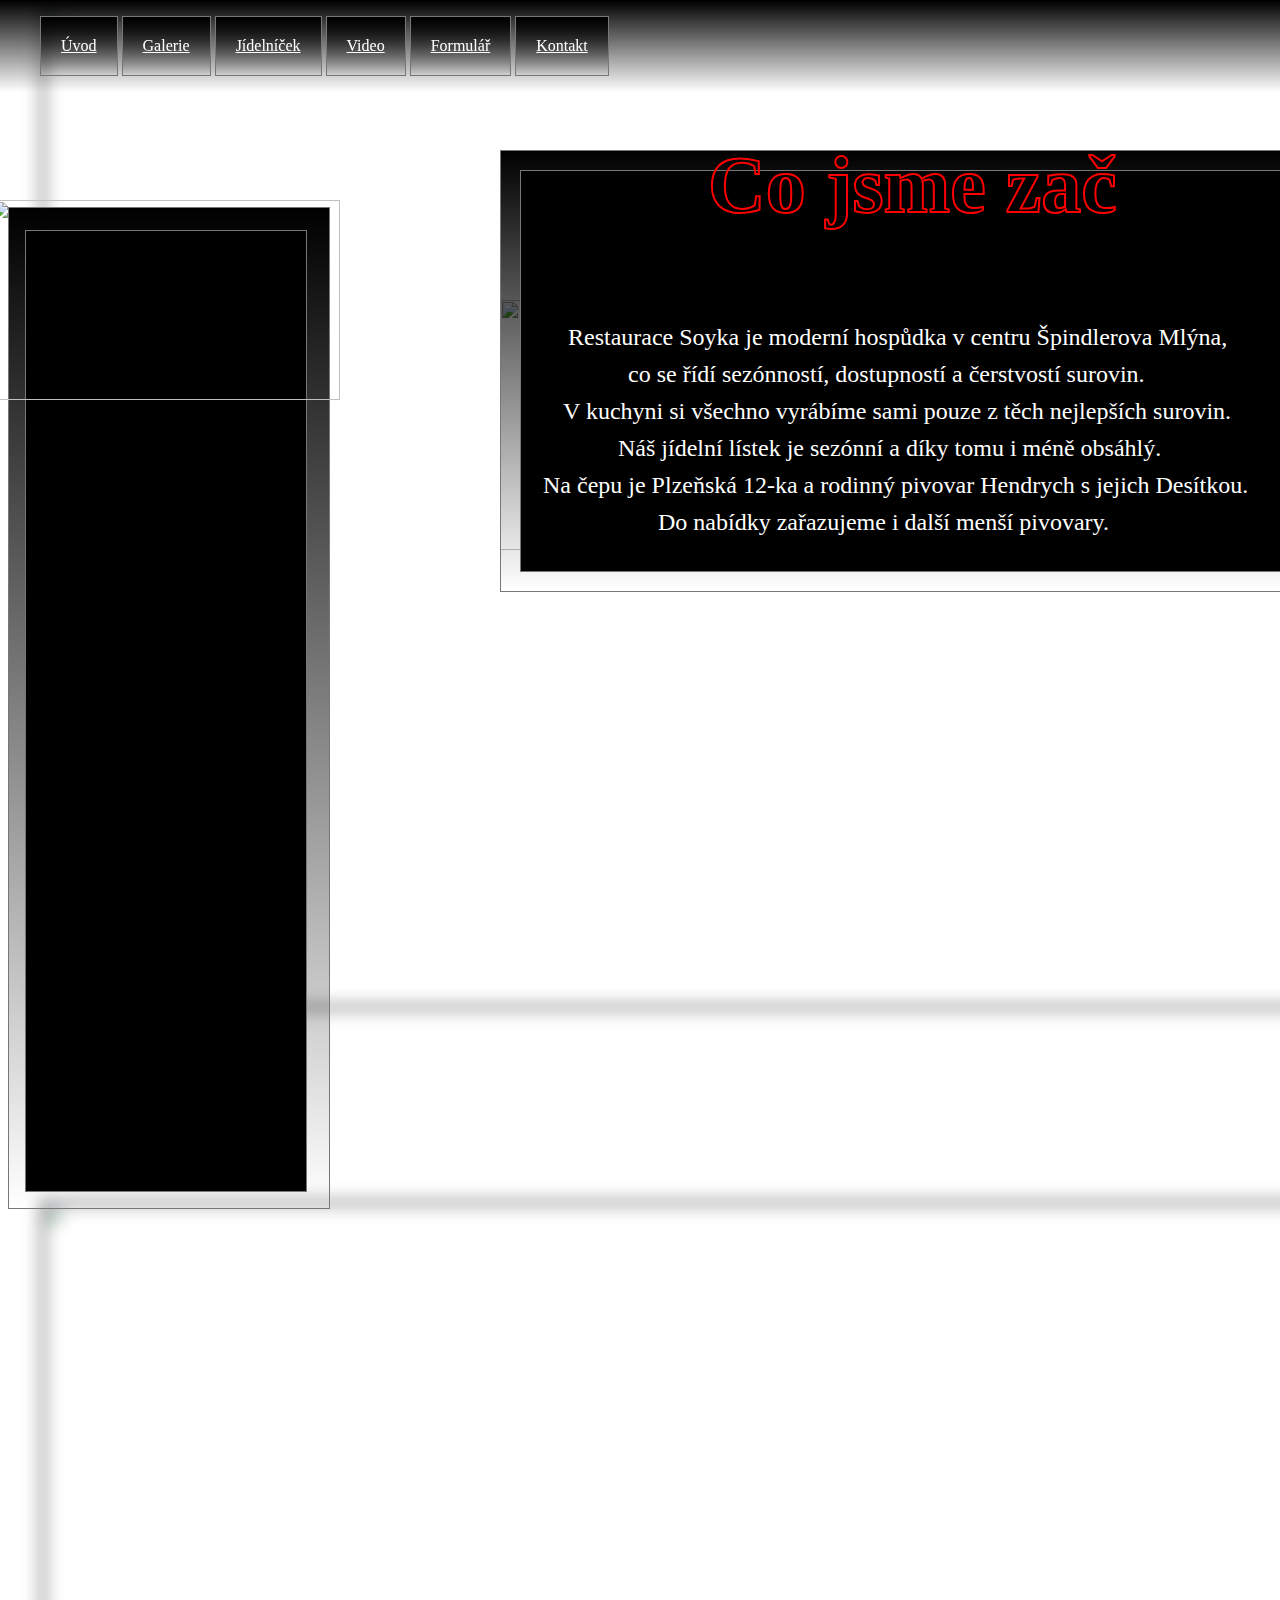
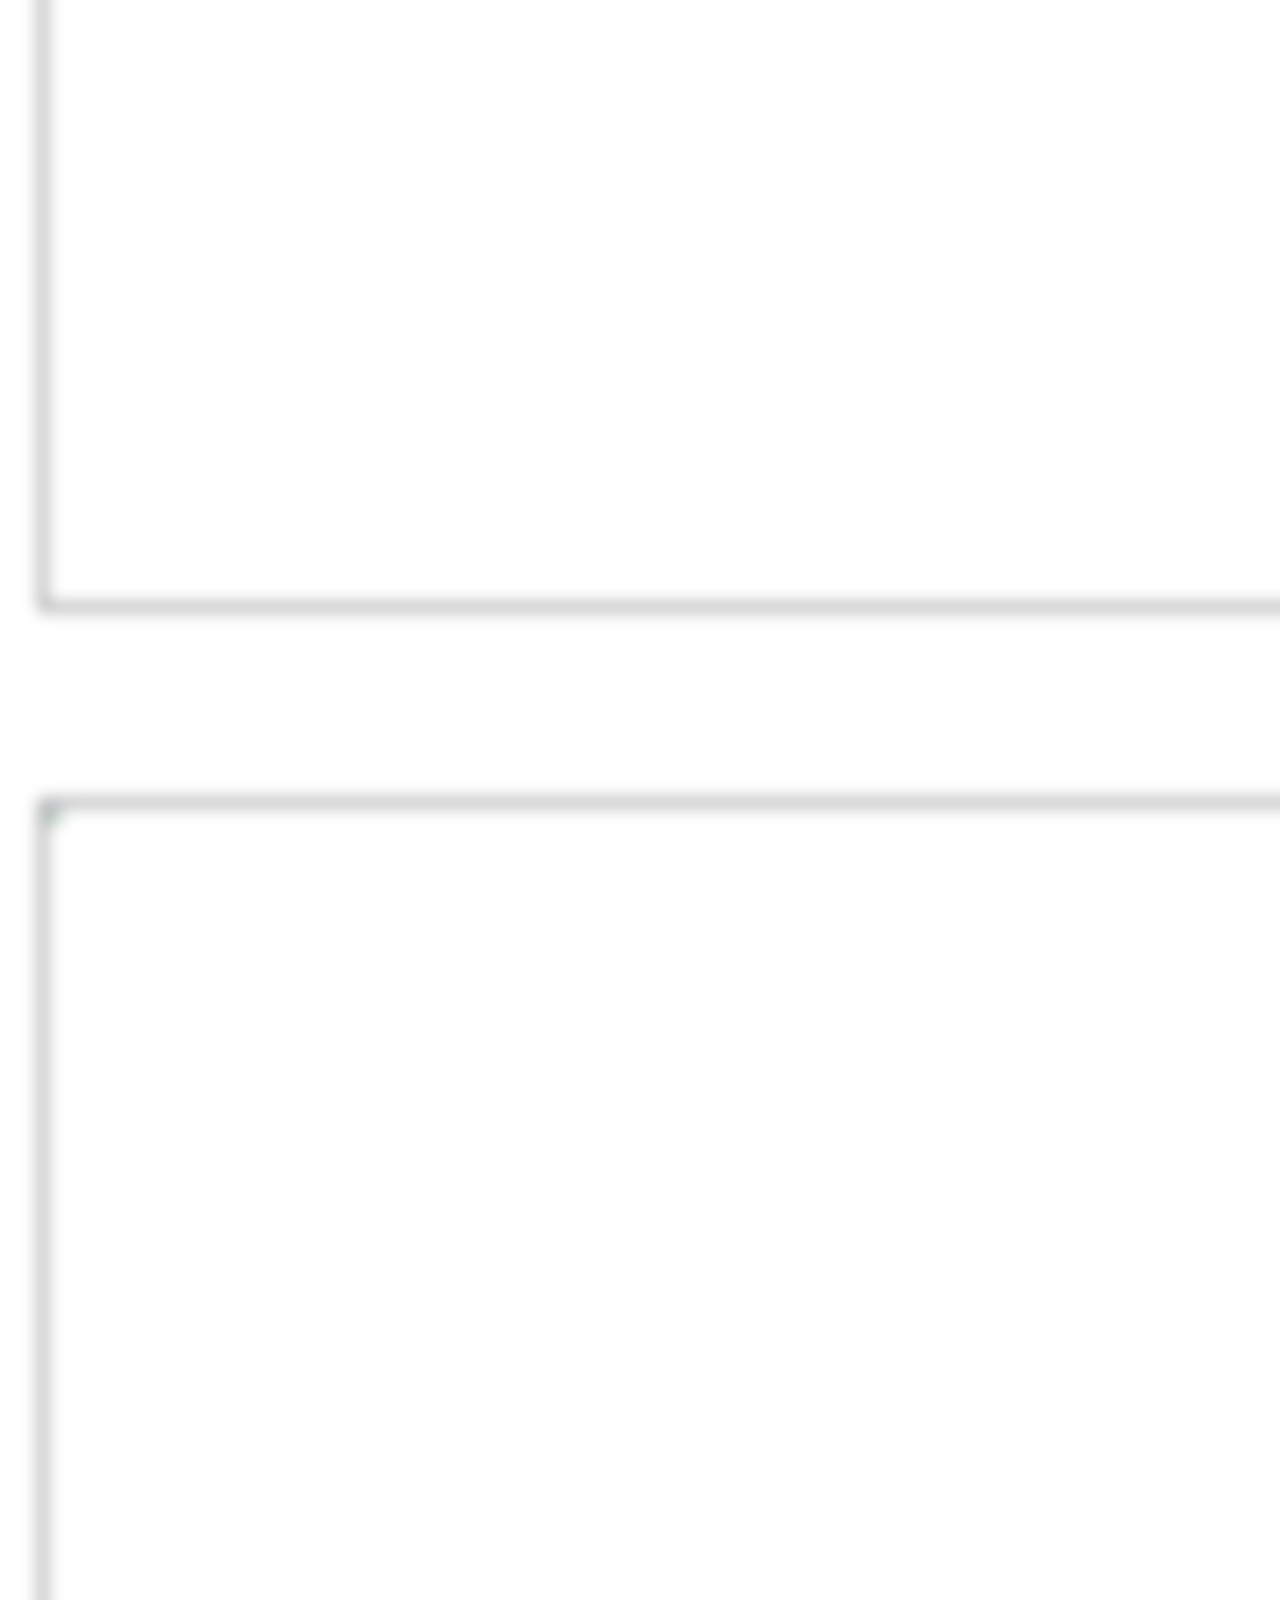
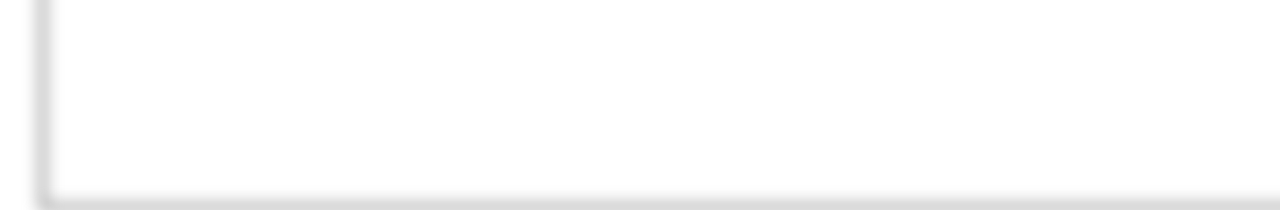
==== index.html @ 77a88499 "druhy test" ====
<!DOCTYPE html>
<html>
    <head>
		<title>Resturace Soyka - úvod</title>
		<link rel="stylesheet" href="style/style.css">
        <meta charset="UTF-8" />
		
    </head>
    <body>
		<nav>
			<ul class="navigace">
			    <li class="aktivni_polozka"><a href="stranka1.html">Úvod</a></li>
			    <li class="neaktivni_polozka"><a href="stranka2.html">Galerie</a></li>
			    <li class="neaktivni2_polozka"><a href="stranka3.html">Jídelníček</a></li>
			    <li class="neaktivni3_polozka"><a href="stranka4.html">Video</a></li>
                <li class="neaktivni4_polozka"><a href="stranka5.html">Formulář</a></li>
				<li class="neaktivni5_polozka"><a href="stranka6.html">Kontakt</a></li>
			</ul>
		</nav>
		<img class="jidelnicekbackgrounda" src="fotkar1.jpg" width="1500px" height="1000px" /><br/>
        <img class="jidelnicekbackground2a" src="fotkar2.jpg" width="1500px" height="1000px" /><br/>
        <img class="jidelnicekbackground3a" src="fotkar3.jpg" width="1500px" height="1000px" /><br/>
			<div id="rectanglesoykalogo"></div>
			<div id="rectanglesoykalogo2"></div>
			<div id="rectangleclanek1"></div>
			<div id="rectangleclanek2"></div>
			<div class="textuvodchapesnekamo">
			<font size="5" class="textuvod1" >Restaurace Soyka je moderní hospůdka v centru Špindlerova Mlýna,</font> <br/>
			<font size="5" class="textuvod2" >co se řídí sezónností, dostupností a čerstvostí surovin.</font> <br/>
			<font size="5" class="textuvod3" >V kuchyni si všechno vyrábíme sami pouze z těch nejlepších surovin.</font> <br/>
			<font size="5" class="textuvod4" >Náš jídelní lístek je sezónní a díky tomu i méně obsáhlý.</font> <br/>
			<font size="5" class="textuvod5" >Na čepu je Plzeňská 12-ka a rodinný pivovar Hendrych s jejich Desítkou.</font> <br/>
			<font size="5" class="textuvod6" >Do nabídky zařazujeme i další menší pivovary.</font> <br/>
			<h1 class="nadpis1">Co jsme zač</h1>
			</div>

			<img class="thumbnail" src="soykalogo.png" width="500px" height="250px" /><br/>
			<img class="thumbnail2" src="uvodfotka.png" width="350px" height="200px" /><br/>
	</body>
</html>
---- style/style.css ----
body
{
	background-color: white;
}

nav 
{
	position: fixed;
	padding: 0;
	width: 100%;
	top: 0;
	left: 0;
	background-image: linear-gradient(to top, rgba(255,0,0,0), rgba(0,0,0,1));
	z-index: 1000;
}
ul
{
	color: white;
	z-index: 3;
}
.thumbnail
{
	position: absolute;
	left: 500px;
	top: 300px;
	z-index: 50;
}
.thumbnail2
{
	position: absolute;
	left: -10px;
	top: 200px;
	z-index: 50;
}

.class1
{
	z-index: 2;
}
a 
{
	color: white;
}
ul > li
{
	position: relative;
	display: inline-block;
}
.aktivni_polozka
{
	background-image: linear-gradient(to top, rgba(255,0,0,0), rgba(0,0,0,1));
	padding: 20px;
	border: 1px solid #777;
	
}
.aktivni_polozka:hover
{
	background-color: #777;
}
.neaktivni_polozka
{
	background-image: linear-gradient(to top, rgba(255,0,0,0), rgba(0,0,0,1));
	padding: 20px;
	border: 1px solid #777;
}
.neaktivni_polozka:hover
{
	background-color: #777;
}
.neaktivni2_polozka
{
	background-image: linear-gradient(to top, rgba(255,0,0,0), rgba(0,0,0,1));
	padding: 20px;
	border: 1px solid #777;
}
.neaktivni2_polozka:hover
{
	background-color: #777;
}
.neaktivni3_polozka
{
	background-image: linear-gradient(to top, rgba(255,0,0,0), rgba(0,0,0,1));
	padding: 20px;
	border: 1px solid #777;
}
.neaktivni3_polozka:hover
{
	background-color: #777;
}
.neaktivni4_polozka
{
	background-image: linear-gradient(to top, rgba(255,0,0,0), rgba(0,0,0,1));
	padding: 20px;
	border: 1px solid #777;
	
}
.neaktivni4_polozka:hover
{
	background-color: #777;
}
.neaktivni5_polozka
{
	background-image: linear-gradient(to top, rgba(255,0,0,0), rgba(0,0,0,1));
	padding: 20px;
	border: 1px solid #777;
	
}
.neaktivni5_polozka:hover
{
	background-color: #777;
}

#rectanglesoykalogo
{
	position: absolute;
	width: 280px;
    height: 960px;
	left: 25px;
	top: 230px;
    background: black;
	z-index: 5;
	border: 1px solid #777;
}
#rectanglesoykalogo2
{
	position: relative;
	width: 320px;
    height: 1000px;
	top: 145px;
    background:linear-gradient(to top, rgba(0,0,0,0), rgba(0,0,0,1));
	z-index: -5;
	border: 1px solid #777;
}
#rectangleclanek1
{
	position: absolute;
	width: 800px;
	height: 440px;
	top: 150px;
	left: 500px;
	background:linear-gradient(to top, rgba(0,0,0,0), rgba(0,0,0,1));
	z-index: 60;
	border: 1px solid #777;
}
#rectangleclanek2
{
	position: absolute;
	width: 760px;
	height: 400px;
	top: 170px;
	left: 520px;
	background-color: black;
	z-index: 60;
	border: 1px solid #777;
}
.textuvod1
{
	font-family: Fantasy;
	position: relative;
	z-index: 70;
	color: white;
	top: -700px;
	left: 560px;
}
.textuvod2
{
	font-family: Fantasy;
	position: relative;
	z-index: 70;
	color: white;
	top: -690px;
	left: 620px;
}
.textuvod3
{
	font-family: Fantasy;
	position: relative;
	z-index: 70;
	color: white;
	top: -680px;
	left: 555px;
}
.textuvod4
{
	font-family: Fantasy;
	position: relative;
	z-index: 70;
	color: white;
	top: -670px;
	left: 610px;
}
.textuvod5
{
	font-family: Fantasy;
	position: relative;
	z-index: 70;
	color: white;
	top: -660px;
	left: 535px;
}
.textuvod6
{
	font-family: Fantasy;
	position: relative;
	z-index: 70;
	color: white;
	top: -650px;
	left: 650px;
}
.nadpis1
{
	-webkit-text-fill-color: transparent;
	-webkit-text-stroke: 2px red;
	font-size: 80px;
	position: relative;
	z-index: 70;
	color: red;
	top: -1100px;
	left: 700px;
}
#fotogalerieobdelnikuvod1
{
	position: absolute;
	width: 800px;
	height: 440px;
	top: 120px;
	left: 50px;
	background:linear-gradient(to top, rgba(0,0,0,0), rgba(0,0,0,1));
	z-index: 60;
	border: 1px solid #777;
}
#fotogalerieobdelnikuvod2
{
	position: absolute;
	width: 760px;
	height: 400px;
	top: 140px;
	left: 70px;
	background-color: black;
	z-index: 70;
	border: 1px solid #777;
}
.thumbnail3
{
	position: absolute;
	left: 130px;
	top: 90px;
	z-index: 80;
}
.fotkar1
{
	position: absolute;
	top: 50px;
	border: 5px solid #000;
	left: 1000px;
	z-index: 2000;
}
.fotkar1:hover
{
	-webkit-transform: scale(1.2);
	-ms-transform: scale(1.2);
	transform: scale(1.2);
}
.fotkar2
{
	position: absolute;
	border: 5px solid #000;
	top: 250px;
	left: 1000px;
	z-index: 2000;
}
.fotkar2:hover
{
	-webkit-transform: scale(1.2);
	-ms-transform: scale(1.2);
	transform: scale(1.2);
}
.fotkar3
{
	position: absolute;
	border: 5px solid #000;
	top: 450px;
	left: 1000px;
	z-index: 2000;
}
.fotkar3:hover
{
	-webkit-transform: scale(1.2);
	-ms-transform: scale(1.2);
	transform: scale(1.2);
}
.fotkar4
{
	position: absolute;
	border: 5px solid #000;
	top: 650px;
	left: 1000px;
	z-index: 2000;
}

.fotkar4:hover
{
	-webkit-transform: scale(1.2);
	-ms-transform: scale(1.2);
	transform: scale(1.2);
}
.fotkar5
{
	position: absolute;
	border: 5px solid #000;
	top: 850px;
	left: 1000px;
	z-index: 2000;
}
.fotkar5:hover
{
	-webkit-transform: scale(1.2);
	-ms-transform: scale(1.2);
	transform: scale(1.2);
}
.fotkar6
{
	position: absolute;
	border: 5px solid #000;
	top: 1050px;
	left: 1000px;
	z-index: 2000;
}
.fotkar6:hover
{
	-webkit-transform: scale(1.2);
	-ms-transform: scale(1.2);
	transform: scale(1.2);
}
.jidelnicek1
{
	top: 200px;
	display: block;
	margin: center;
	position: relative;
	border: 5px solid #000;
	transition: 0.5s;
	margin-left: auto;
	margin-right: auto;

}
.jidelnicek1:hover
{
	-webkit-transform: scale(1.2);
	-ms-transform: scale(1.2);
	transform: scale(1.2);
	z-index: 2000;
	transition: 0.5s;
}
.jidelnicek2
{
	top: 600px;
	left: center;
	display: block;
	position: relative;
	border: 5px solid #000;
	transition: 0.5s;
	margin-left: auto;
	margin-right: auto;
}
.jidelnicek2:hover
{
	-webkit-transform: scale(1.2);
	-ms-transform: scale(1.2);
	transform: scale(1.2);
	transition: 0.5s;
}

.jidelnicekbackgrounda
{
	position: absolute;
	z-index: -50;
	display: block;
	top: 0px;
	left: 40px;
	border: 5px solid #777;
	filter: blur(8px);
	-webkit-filter: blur(8px);
	margin-left: auto;
	margin-right: auto;
}
.jidelnicekbackground2a
{
	position: absolute;
	z-index: -50;
	display: block;
	top: 1200px;
	left: 40px;
	border: 5px solid #777;
	filter: blur(8px);
	-webkit-filter: blur(8px);
	margin-left: auto;
	margin-right: auto;
}
.jidelnicekbackground3a
{
	position: absolute;
	z-index: -50;
	display: block;
	top: 2400px;
	left: 40px;
	border: 5px solid #777;
	filter: blur(8px);
	-webkit-filter: blur(8px);
	margin-left: auto;
	margin-right: auto;
}
.videorestauracejpg
{
	position: absolute;
	top: 20px;
	left: 130px;
	z-index: 120;
}
.videorestauracejpg2
{
	position: absolute;
	top: 30px;
	left: 130px;
	z-index: 90;
	filter: blur(8px);
	-webkit-filter: blur(8px);
}
.video
{
	position: absolute;
	z-index: 120;
	left: 320px;
	top: 600px;
	border: 15px solid #000;
}
.formularvelkyobdelnik
{
	height: 700px;
	width: 400px;
	top: 300px;
	left: 280px;
	position: absolute;
	background-image: linear-gradient(to top, rgb(77, 77, 77), rgba(0,0,0,1));
	z-index: 200;
	border: 7px solid #000;
	border-radius: 35px;

}
.form-control
 {
	position: relative;
	top: -445px;
	left: 385px;
	height: 25px;
	width: 25px;
	color: white;
	z-index: 800;
  }
  .Nadpisformular 
  {
	  position: absolute;
	  left: 330px;
	  top: 400px;
	  color: white;
	  z-index: 600;
	  font-weight: bold;
	  font-size: 35px;
  }
  .Vlozitjmeno
  {
	  position: absolute;
	  left: 400px;
	  top: 500px;
	  z-index: 600;
	  content: "Jméno";

  }
  .Vlozitprijmeni
  {
	  position: absolute;
	  left: 400px;
	  top: 550px;
	  z-index: 600;
  }
  .Vlozitemail
  {
	  position: absolute;
	  left: 400px;
	  top: 640px;
	  z-index: 600;
  }
  .Vyberzeme
  {
	  position: absolute;
	  left: 400px;
	  top: 690px;
	  z-index: 600;
  }
  .Vlozitheslo
  {
	  position: absolute;
	  left: 400px;
	  top: 740px;
	  z-index: 600;
  }
  .Vlozithesloznovu
  {
	  position: absolute;
	  left: 400px;
	  top: 780px;
	  z-index: 600;
  }
  .form-control2
  {
	position: absolute;
	top: 840px;
	left: 395px;
	height: 25px;
	width: 25px;
	color: white;
	z-index: 600;
  }
  .Zasilatotazka
{
	position: absolute;
	color: white;
	z-index: 600;
	top: 845px;
	left: 435px;
	font-weight: bold;

}
.Odesilacitlacitko
{
  position: absolute;
  top: 890px;
  left: 400px;
  z-index: 600;
}

.formularvelkyobdelnik2
{
	height: 700px;
	width: 400px;
	top: 300px;
	left: 180px;
	position: absolute;
	background-image: linear-gradient(to top, rgb(77, 77, 77), rgba(0,0,0,1));
	z-index: 200;
	border: 7px solid #000;
	border-radius: 35px;

}
.mapaskoly
{
	position: absolute;
	top: 20px;
	left: 60px;
	width: 250px;
	height: 250px;
	border: 10px solid #000;
	border-radius: 35px;
}
.udaje
{
	position: absolute;
	text-align: center;
	top: 300px;
	left: 105px;
	z-index: 4000;
	color: white;
	font-weight: bold;
}
.textuvodchapesnekamo
{
	top: -40px;
	position: relative;
}
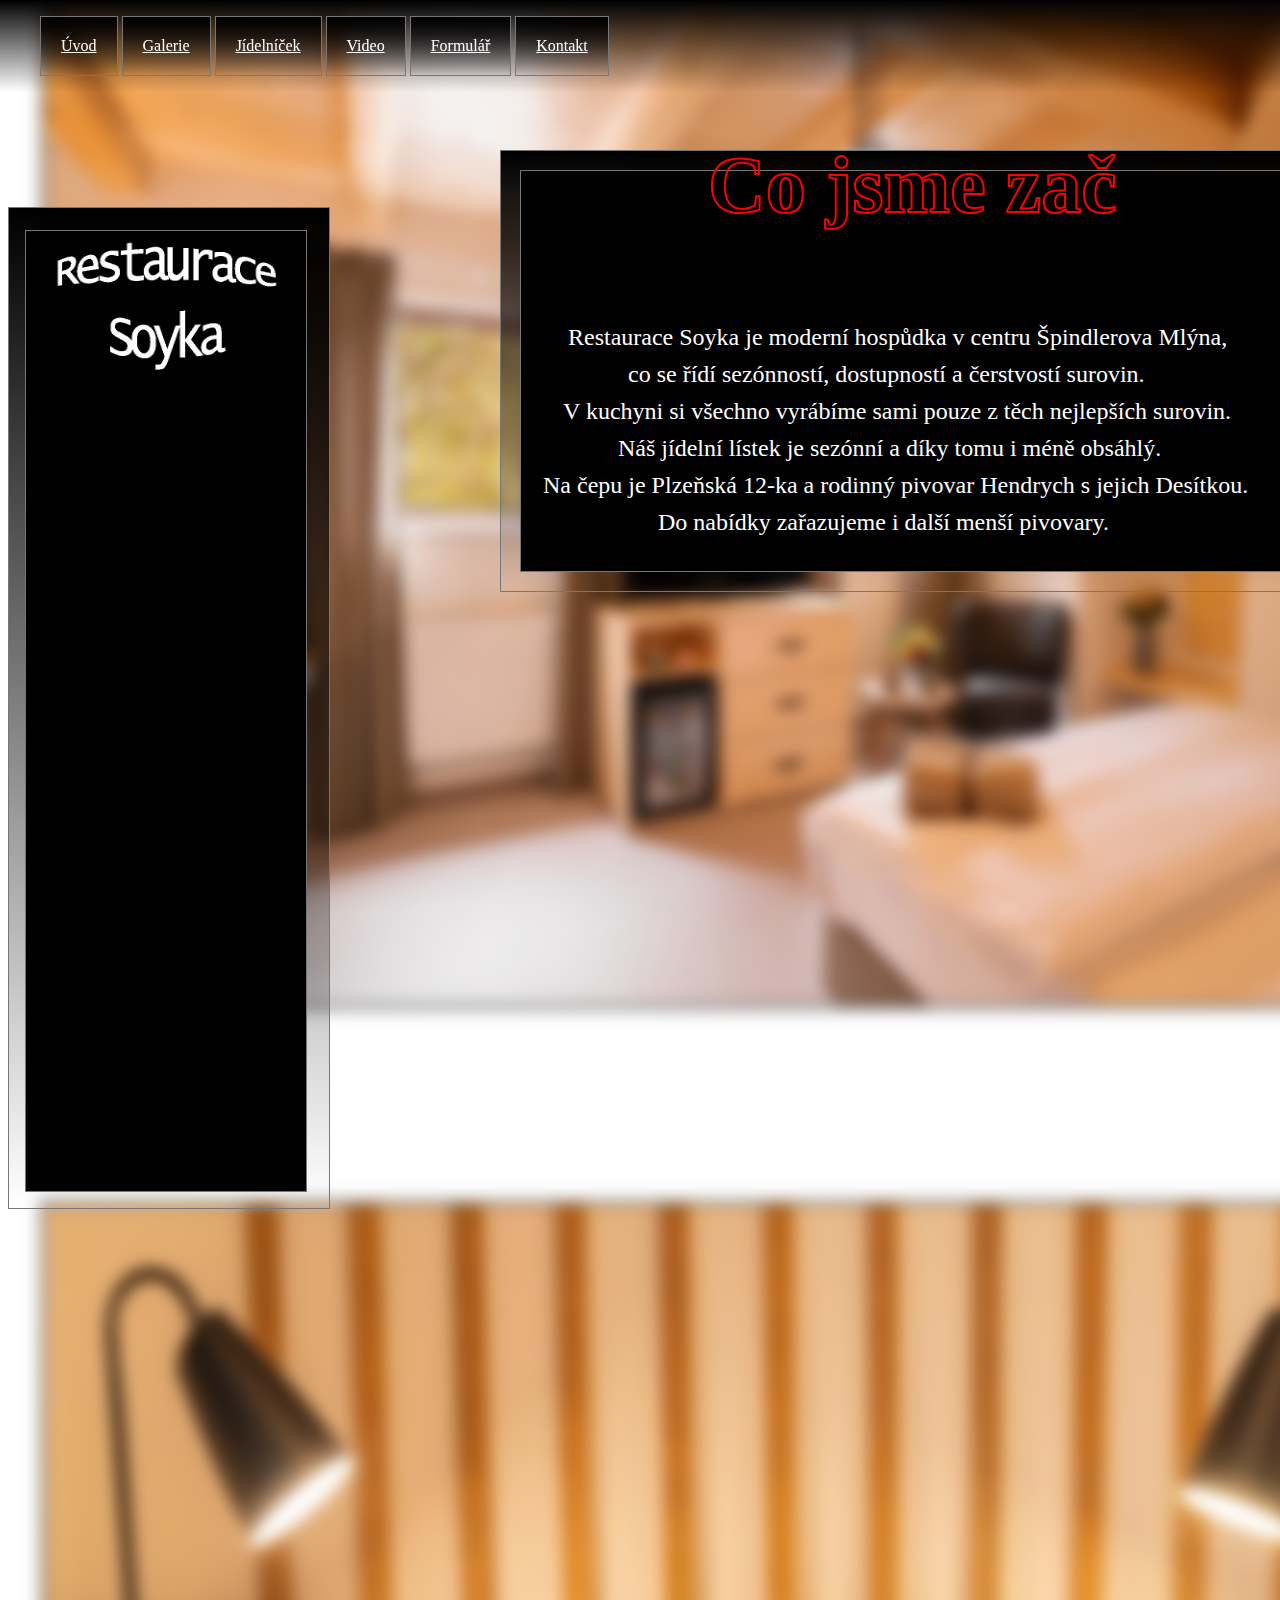
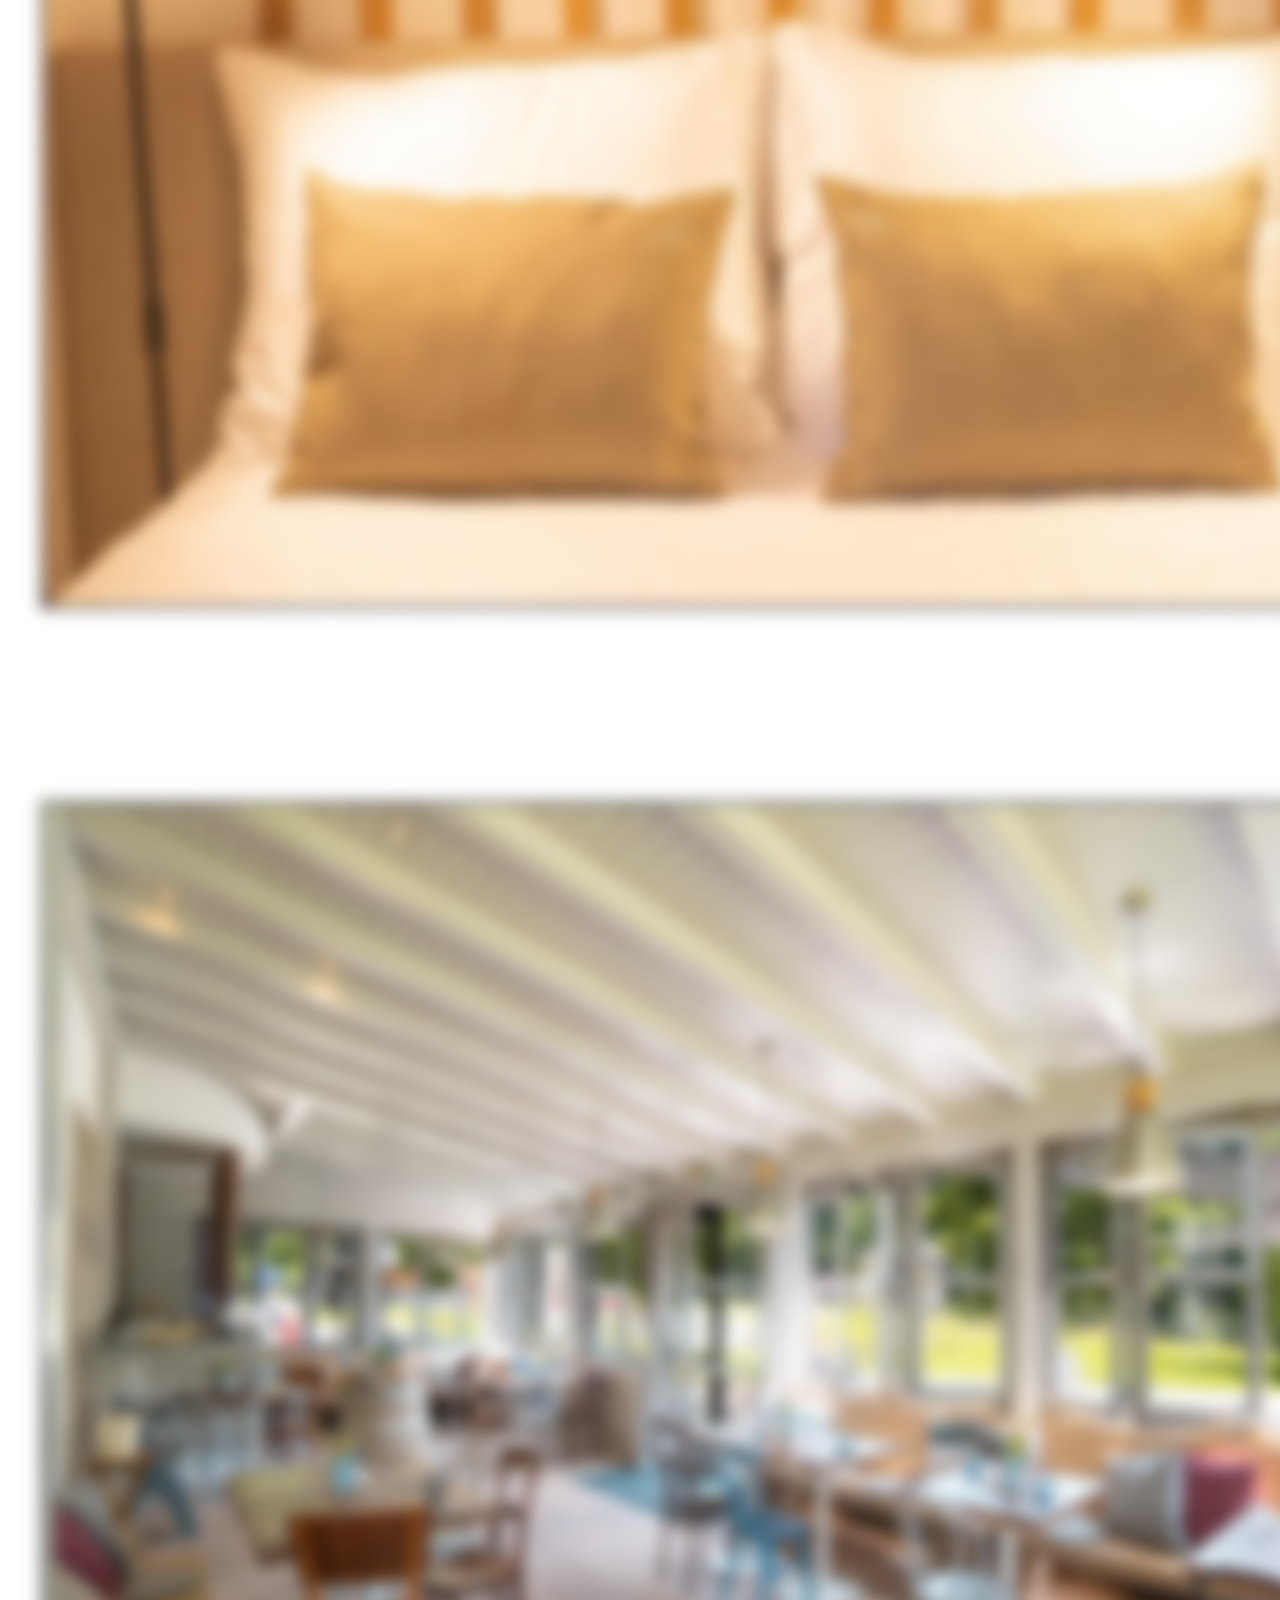
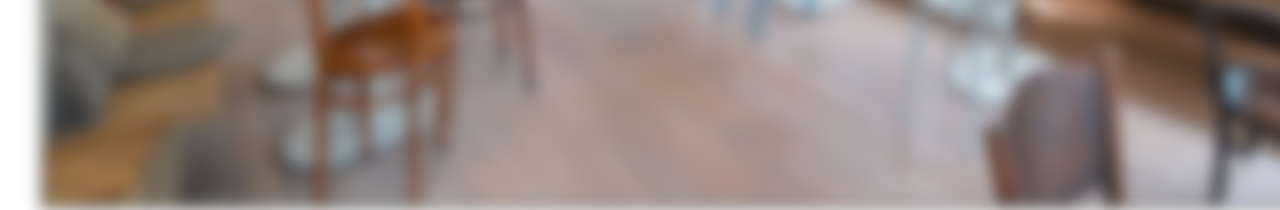
==== commit aa8f0db6: "4 test" ====
--- a/index.html
+++ b/index.html
@@ -9,7 +9,7 @@
     <body>
 		<nav>
 			<ul class="navigace">
-			    <li class="aktivni_polozka"><a href="stranka1.html">Úvod</a></li>
+			    <li class="aktivni_polozka"><a href="index.html">Úvod</a></li>
 			    <li class="neaktivni_polozka"><a href="stranka2.html">Galerie</a></li>
 			    <li class="neaktivni2_polozka"><a href="stranka3.html">Jídelníček</a></li>
 			    <li class="neaktivni3_polozka"><a href="stranka4.html">Video</a></li>
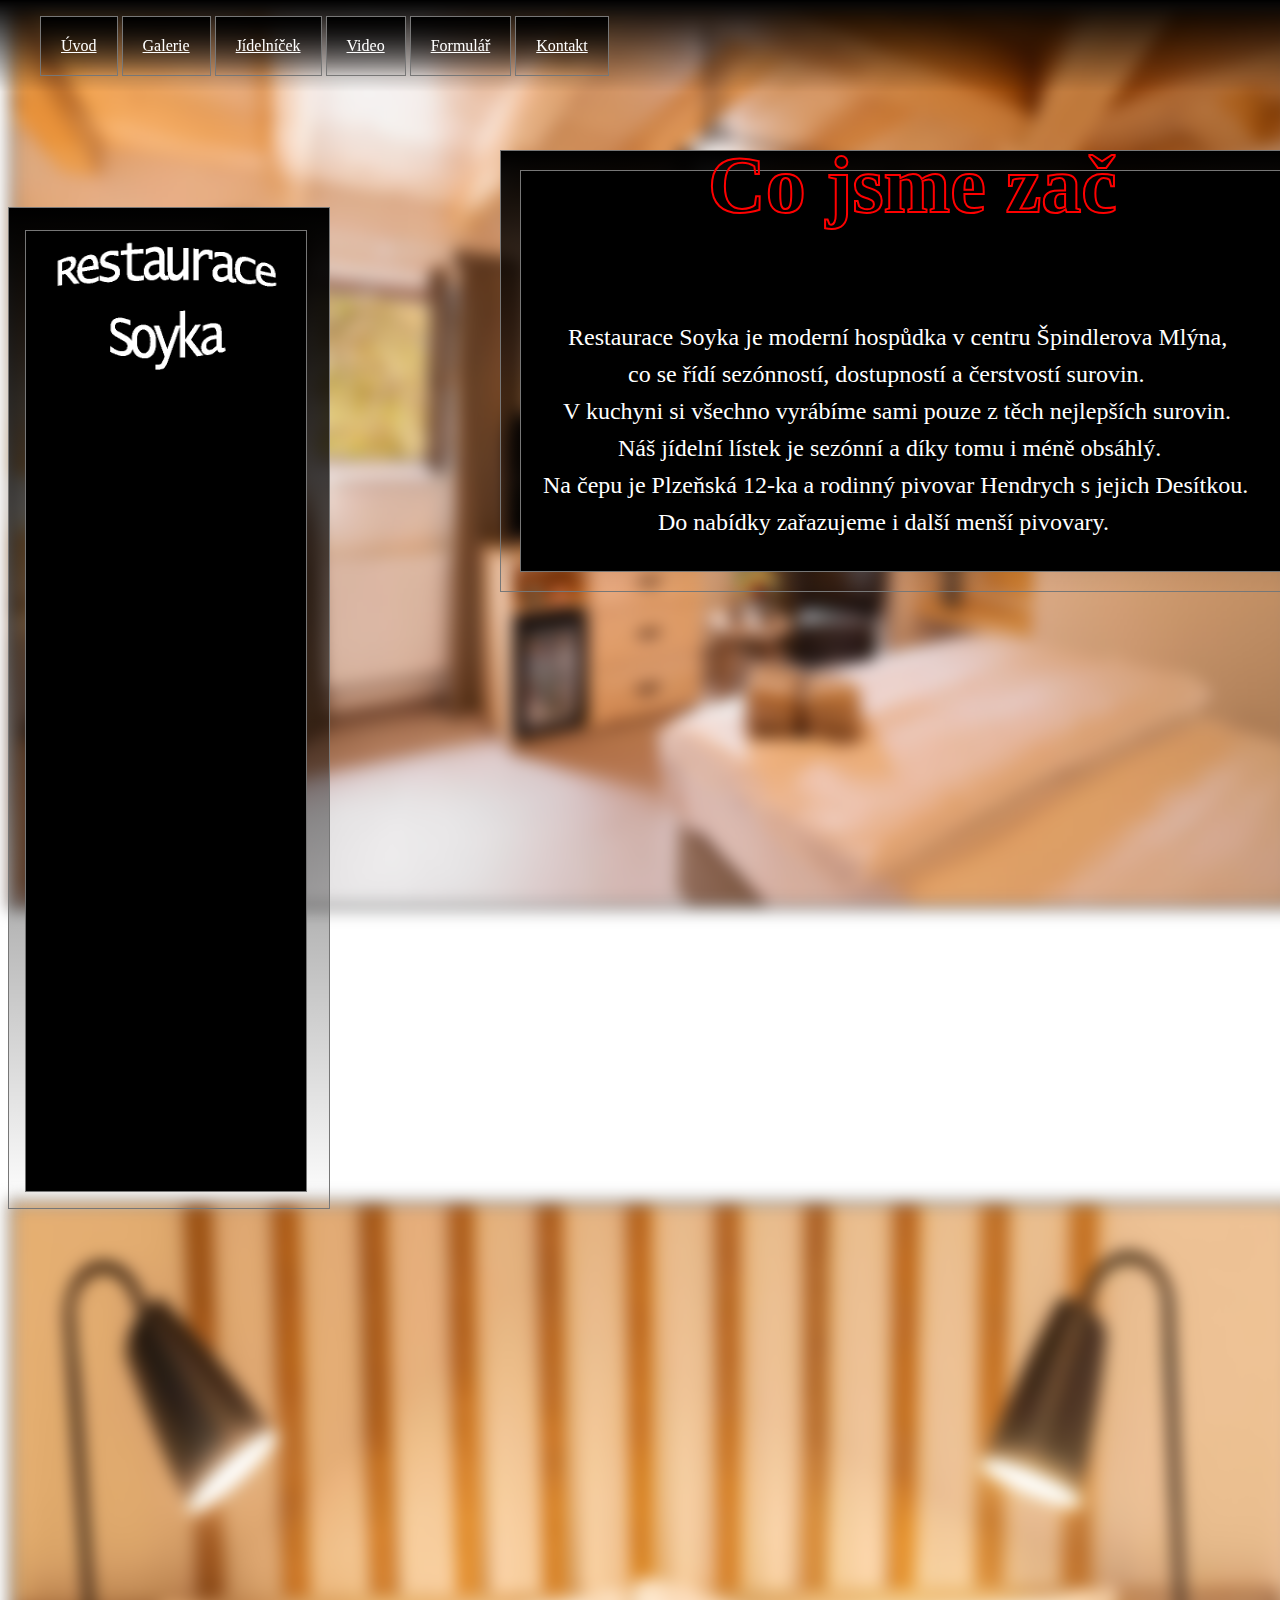
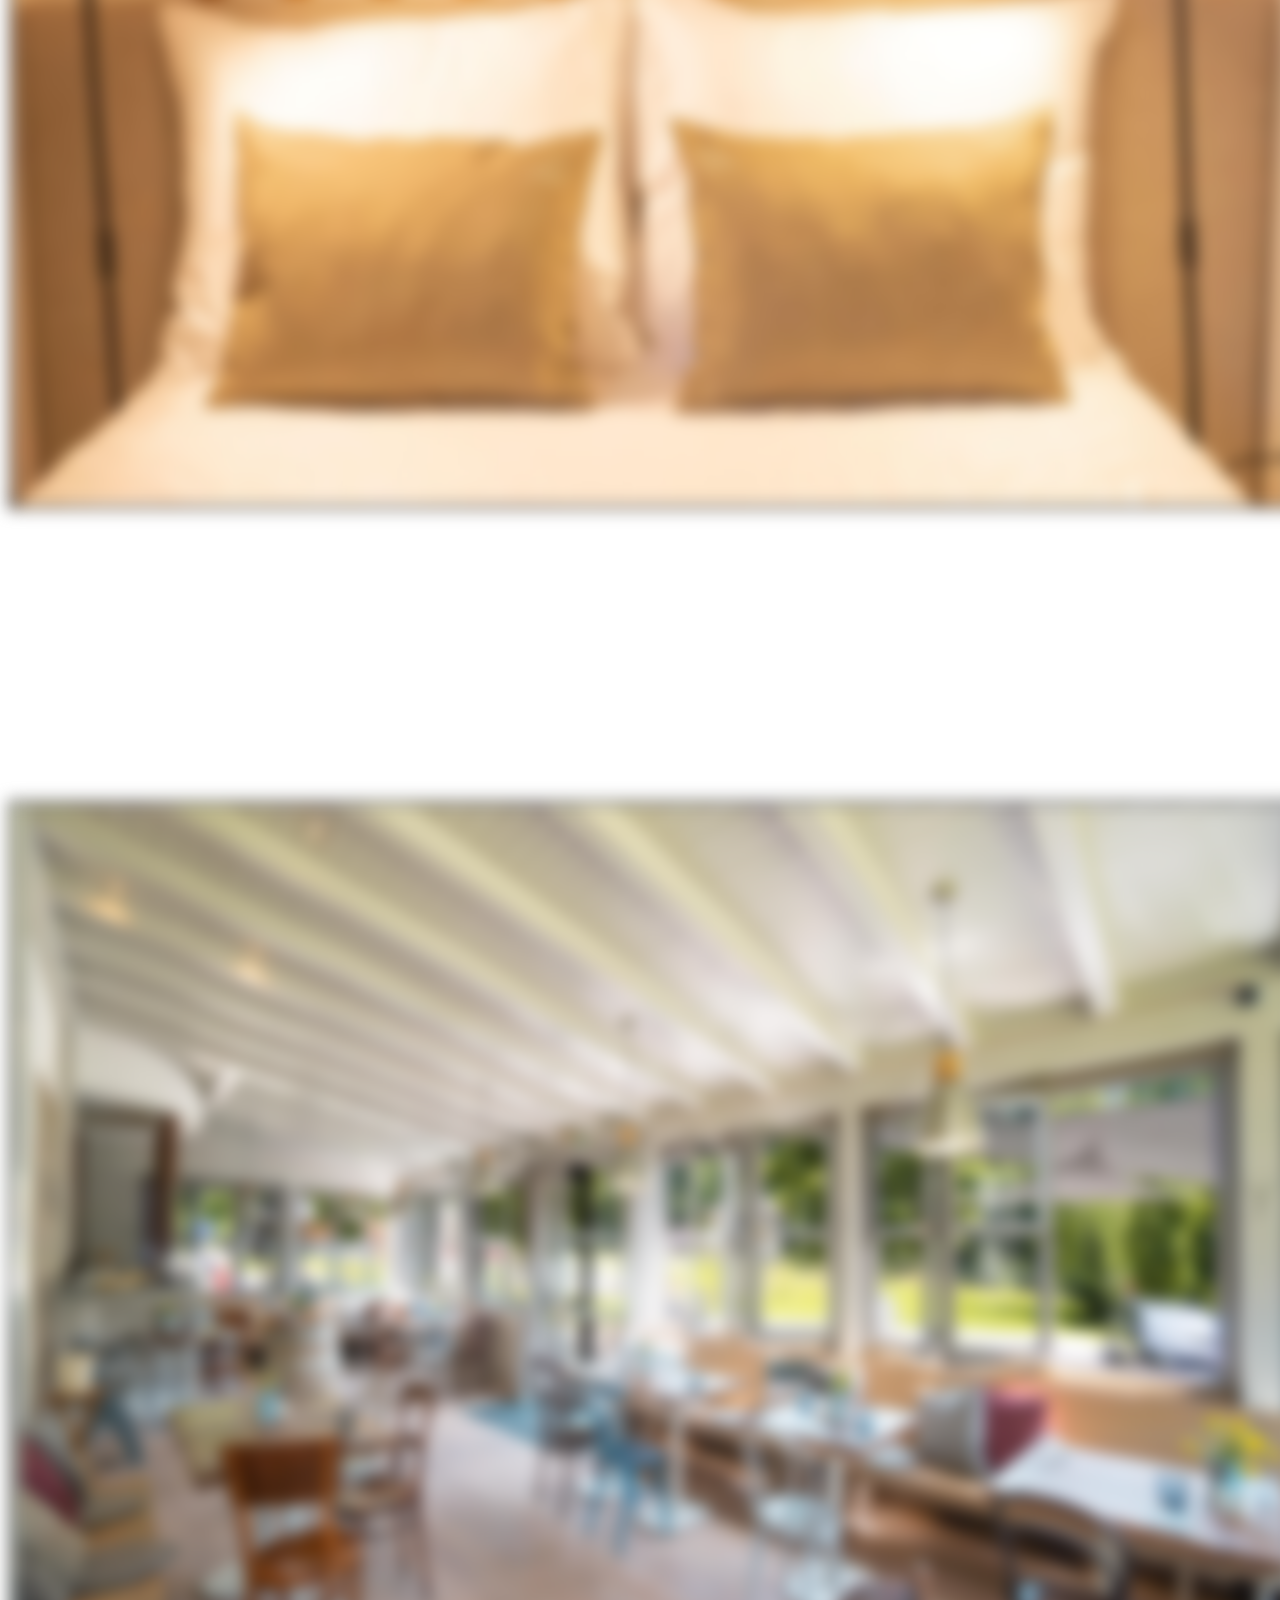
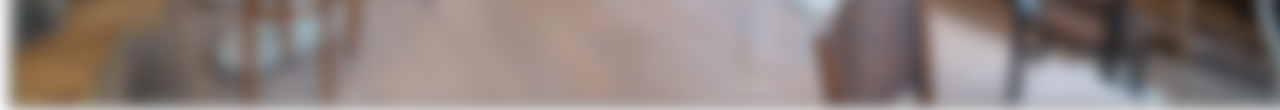
==== commit 255375b4: "zmena pozadi" ====
--- a/index.html
+++ b/index.html
@@ -7,19 +7,19 @@
 		
     </head>
     <body>
-		<nav>
-			<ul class="navigace">
-			    <li class="aktivni_polozka"><a href="index.html">Úvod</a></li>
-			    <li class="neaktivni_polozka"><a href="stranka2.html">Galerie</a></li>
-			    <li class="neaktivni2_polozka"><a href="stranka3.html">Jídelníček</a></li>
-			    <li class="neaktivni3_polozka"><a href="stranka4.html">Video</a></li>
-                <li class="neaktivni4_polozka"><a href="stranka5.html">Formulář</a></li>
-				<li class="neaktivni5_polozka"><a href="stranka6.html">Kontakt</a></li>
-			</ul>
-		</nav>
-		<img class="jidelnicekbackgrounda" src="fotkar1.jpg" width="1500px" height="1000px" /><br/>
-        <img class="jidelnicekbackground2a" src="fotkar2.jpg" width="1500px" height="1000px" /><br/>
-        <img class="jidelnicekbackground3a" src="fotkar3.jpg" width="1500px" height="1000px" /><br/>
+	<nav>
+		<ul class="navigace">
+			<li class="aktivni_polozka"><a href="index.html">Úvod</a></li>
+			<li class="neaktivni_polozka"><a href="stranka2.html">Galerie</a></li>
+			<li class="neaktivni2_polozka"><a href="stranka3.html">Jídelníček</a></li>
+			<li class="neaktivni3_polozka"><a href="stranka4.html">Video</a></li>
+            <li class="neaktivni4_polozka"><a href="stranka5.html">Formulář</a></li>
+			<li class="neaktivni5_polozka"><a href="stranka6.html">Kontakt</a></li>
+		</ul>
+	</nav>
+		<img class="jidelnicekbackgrounda" src="fotkar1.jpg"/><br/>
+        <img class="jidelnicekbackground2a" src="fotkar2.jpg"/><br/>
+        <img class="jidelnicekbackground3a" src="fotkar3.jpg"/><br/>
 			<div id="rectanglesoykalogo"></div>
 			<div id="rectanglesoykalogo2"></div>
 			<div id="rectangleclanek1"></div>
--- a/style/style.css
+++ b/style/style.css
@@ -373,11 +373,12 @@
 
 .jidelnicekbackgrounda
 {
+	width: 100%;
+	height: 100%;
 	position: absolute;
 	z-index: -50;
 	display: block;
 	top: 0px;
-	left: 40px;
 	border: 5px solid #777;
 	filter: blur(8px);
 	-webkit-filter: blur(8px);
@@ -386,11 +387,12 @@
 }
 .jidelnicekbackground2a
 {
+	width: 100%;
+	height: 100%;
 	position: absolute;
 	z-index: -50;
 	display: block;
 	top: 1200px;
-	left: 40px;
 	border: 5px solid #777;
 	filter: blur(8px);
 	-webkit-filter: blur(8px);
@@ -399,11 +401,12 @@
 }
 .jidelnicekbackground3a
 {
+	width: 100%;
+	height: 100%;
 	position: absolute;
 	z-index: -50;
 	display: block;
 	top: 2400px;
-	left: 40px;
 	border: 5px solid #777;
 	filter: blur(8px);
 	-webkit-filter: blur(8px);
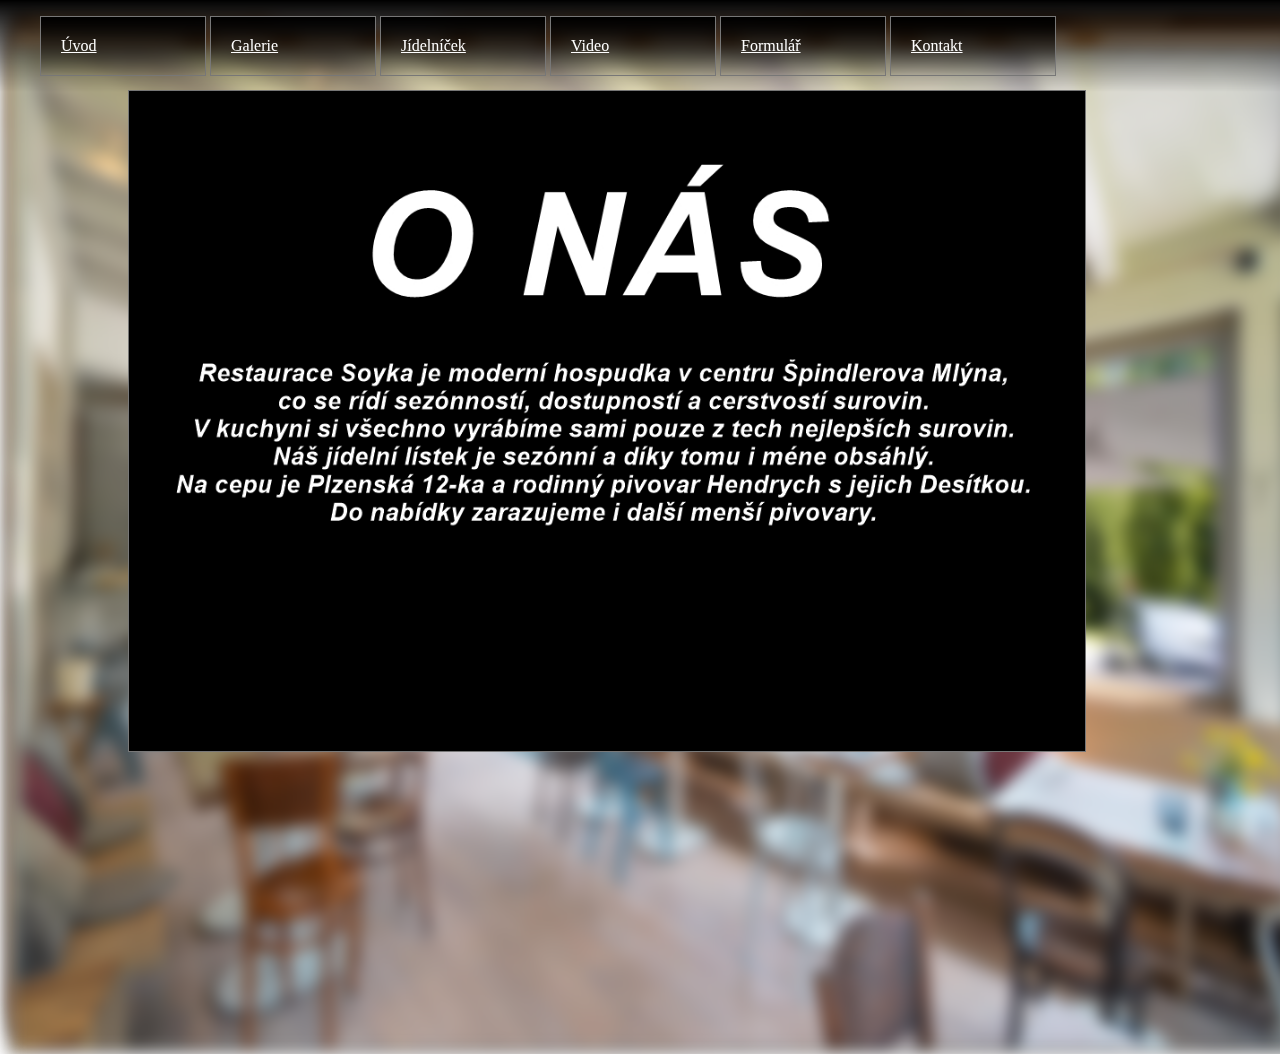
==== commit 49030bf8: "commit" ====
--- a/index.html
+++ b/index.html
@@ -4,7 +4,6 @@
 		<title>Resturace Soyka - úvod</title>
 		<link rel="stylesheet" href="style/style.css">
         <meta charset="UTF-8" />
-		
     </head>
     <body>
 	<nav>
@@ -20,21 +19,10 @@
 		<img class="jidelnicekbackgrounda" src="fotkar1.jpg"/><br/>
         <img class="jidelnicekbackground2a" src="fotkar2.jpg"/><br/>
         <img class="jidelnicekbackground3a" src="fotkar3.jpg"/><br/>
-			<div id="rectanglesoykalogo"></div>
-			<div id="rectanglesoykalogo2"></div>
-			<div id="rectangleclanek1"></div>
-			<div id="rectangleclanek2"></div>
-			<div class="textuvodchapesnekamo">
-			<font size="5" class="textuvod1" >Restaurace Soyka je moderní hospůdka v centru Špindlerova Mlýna,</font> <br/>
-			<font size="5" class="textuvod2" >co se řídí sezónností, dostupností a čerstvostí surovin.</font> <br/>
-			<font size="5" class="textuvod3" >V kuchyni si všechno vyrábíme sami pouze z těch nejlepších surovin.</font> <br/>
-			<font size="5" class="textuvod4" >Náš jídelní lístek je sezónní a díky tomu i méně obsáhlý.</font> <br/>
-			<font size="5" class="textuvod5" >Na čepu je Plzeňská 12-ka a rodinný pivovar Hendrych s jejich Desítkou.</font> <br/>
-			<font size="5" class="textuvod6" >Do nabídky zařazujeme i další menší pivovary.</font> <br/>
-			<h1 class="nadpis1">Co jsme zač</h1>
+			<div id="rectangleclanek2">
+				<div class="textuvodchapesnekamo">
+					<img src="onas.jpg" alt=""	class="onas">
+				</div>
 			</div>
-
-			<img class="thumbnail" src="soykalogo.png" width="500px" height="250px" /><br/>
-			<img class="thumbnail2" src="uvodfotka.png" width="350px" height="200px" /><br/>
 	</body>
 </html>--- a/style/style.css
+++ b/style/style.css
@@ -18,20 +18,6 @@
 	color: white;
 	z-index: 3;
 }
-.thumbnail
-{
-	position: absolute;
-	left: 500px;
-	top: 300px;
-	z-index: 50;
-}
-.thumbnail2
-{
-	position: absolute;
-	left: -10px;
-	top: 200px;
-	z-index: 50;
-}
 
 .class1
 {
@@ -51,6 +37,7 @@
 	background-image: linear-gradient(to top, rgba(255,0,0,0), rgba(0,0,0,1));
 	padding: 20px;
 	border: 1px solid #777;
+	width: 10%
 	
 }
 .aktivni_polozka:hover
@@ -62,6 +49,7 @@
 	background-image: linear-gradient(to top, rgba(255,0,0,0), rgba(0,0,0,1));
 	padding: 20px;
 	border: 1px solid #777;
+	width: 10%;
 }
 .neaktivni_polozka:hover
 {
@@ -72,6 +60,7 @@
 	background-image: linear-gradient(to top, rgba(255,0,0,0), rgba(0,0,0,1));
 	padding: 20px;
 	border: 1px solid #777;
+	width: 10%;
 }
 .neaktivni2_polozka:hover
 {
@@ -82,6 +71,7 @@
 	background-image: linear-gradient(to top, rgba(255,0,0,0), rgba(0,0,0,1));
 	padding: 20px;
 	border: 1px solid #777;
+	width: 10%;
 }
 .neaktivni3_polozka:hover
 {
@@ -92,6 +82,7 @@
 	background-image: linear-gradient(to top, rgba(255,0,0,0), rgba(0,0,0,1));
 	padding: 20px;
 	border: 1px solid #777;
+	width: 10%;
 	
 }
 .neaktivni4_polozka:hover
@@ -103,120 +94,38 @@
 	background-image: linear-gradient(to top, rgba(255,0,0,0), rgba(0,0,0,1));
 	padding: 20px;
 	border: 1px solid #777;
+	width: 10%;
 	
 }
 .neaktivni5_polozka:hover
 {
 	background-color: #777;
 }
-
-#rectanglesoykalogo
-{
-	position: absolute;
-	width: 280px;
-    height: 960px;
-	left: 25px;
-	top: 230px;
-    background: black;
-	z-index: 5;
-	border: 1px solid #777;
-}
-#rectanglesoykalogo2
-{
-	position: relative;
-	width: 320px;
-    height: 1000px;
-	top: 145px;
-    background:linear-gradient(to top, rgba(0,0,0,0), rgba(0,0,0,1));
-	z-index: -5;
-	border: 1px solid #777;
-}
-#rectangleclanek1
-{
-	position: absolute;
-	width: 800px;
-	height: 440px;
-	top: 150px;
-	left: 500px;
-	background:linear-gradient(to top, rgba(0,0,0,0), rgba(0,0,0,1));
+#rectangleclanek2
+{
+	position: absolute;
+	width: 70%;
+	height: 70%;
+	left: 10%;
+	top: 10%;
+	background-color: black;
+	max-height: 600px;
+	
 	z-index: 60;
 	border: 1px solid #777;
-}
-#rectangleclanek2
-{
-	position: absolute;
-	width: 760px;
-	height: 400px;
-	top: 170px;
-	left: 520px;
-	background-color: black;
-	z-index: 60;
-	border: 1px solid #777;
-}
-.textuvod1
-{
-	font-family: Fantasy;
-	position: relative;
-	z-index: 70;
-	color: white;
-	top: -700px;
-	left: 560px;
-}
-.textuvod2
-{
-	font-family: Fantasy;
-	position: relative;
-	z-index: 70;
-	color: white;
-	top: -690px;
-	left: 620px;
-}
-.textuvod3
-{
-	font-family: Fantasy;
-	position: relative;
-	z-index: 70;
-	color: white;
-	top: -680px;
-	left: 555px;
-}
-.textuvod4
-{
-	font-family: Fantasy;
-	position: relative;
-	z-index: 70;
-	color: white;
-	top: -670px;
-	left: 610px;
-}
-.textuvod5
-{
-	font-family: Fantasy;
-	position: relative;
-	z-index: 70;
-	color: white;
-	top: -660px;
-	left: 535px;
-}
-.textuvod6
-{
-	font-family: Fantasy;
-	position: relative;
-	z-index: 70;
-	color: white;
-	top: -650px;
-	left: 650px;
-}
-.nadpis1
-{
-	-webkit-text-fill-color: transparent;
-	-webkit-text-stroke: 2px red;
-	font-size: 80px;
-	position: relative;
-	z-index: 70;
-	color: red;
-	top: -1100px;
-	left: 700px;
+	padding: 30px;
+}
+.onas
+{
+	width: 100%;
+	height: 100%;
+	color: white;
+	position: relative;
+	margin-left: auto;
+	margin-right: auto;
+	max-width:100%;
+	max-height:100%;
+	top: 40px;
 }
 #fotogalerieobdelnikuvod1
 {
@@ -340,8 +249,8 @@
 	position: relative;
 	border: 5px solid #000;
 	transition: 0.5s;
-	margin-left: auto;
-	margin-right: auto;
+	margin-right: 10%;
+	margin-left: 10%;
 
 }
 .jidelnicek1:hover
@@ -360,8 +269,8 @@
 	position: relative;
 	border: 5px solid #000;
 	transition: 0.5s;
-	margin-left: auto;
-	margin-right: auto;
+	margin-right: 10%;
+	margin-left: 10%;
 }
 .jidelnicek2:hover
 {
@@ -374,39 +283,34 @@
 .jidelnicekbackgrounda
 {
 	width: 100%;
-	height: 100%;
+	height: 1000px;
 	position: absolute;
 	z-index: -50;
 	display: block;
-	top: 0px;
+	border: 5px solid #777;
+	filter: blur(8px);
+	-webkit-filter: blur(8px);
+}
+.jidelnicekbackground2a
+{
+	width: 100%;
+	height: 1000px;
+	position: absolute;
+	z-index: -50;
+	display: block;
 	border: 5px solid #777;
 	filter: blur(8px);
 	-webkit-filter: blur(8px);
 	margin-left: auto;
 	margin-right: auto;
 }
-.jidelnicekbackground2a
+.jidelnicekbackground3a
 {
 	width: 100%;
-	height: 100%;
+	height: 1000px;
 	position: absolute;
 	z-index: -50;
 	display: block;
-	top: 1200px;
-	border: 5px solid #777;
-	filter: blur(8px);
-	-webkit-filter: blur(8px);
-	margin-left: auto;
-	margin-right: auto;
-}
-.jidelnicekbackground3a
-{
-	width: 100%;
-	height: 100%;
-	position: absolute;
-	z-index: -50;
-	display: block;
-	top: 2400px;
 	border: 5px solid #777;
 	filter: blur(8px);
 	-webkit-filter: blur(8px);
@@ -579,4 +483,5 @@
 {
 	top: -40px;
 	position: relative;
-}+}
+
